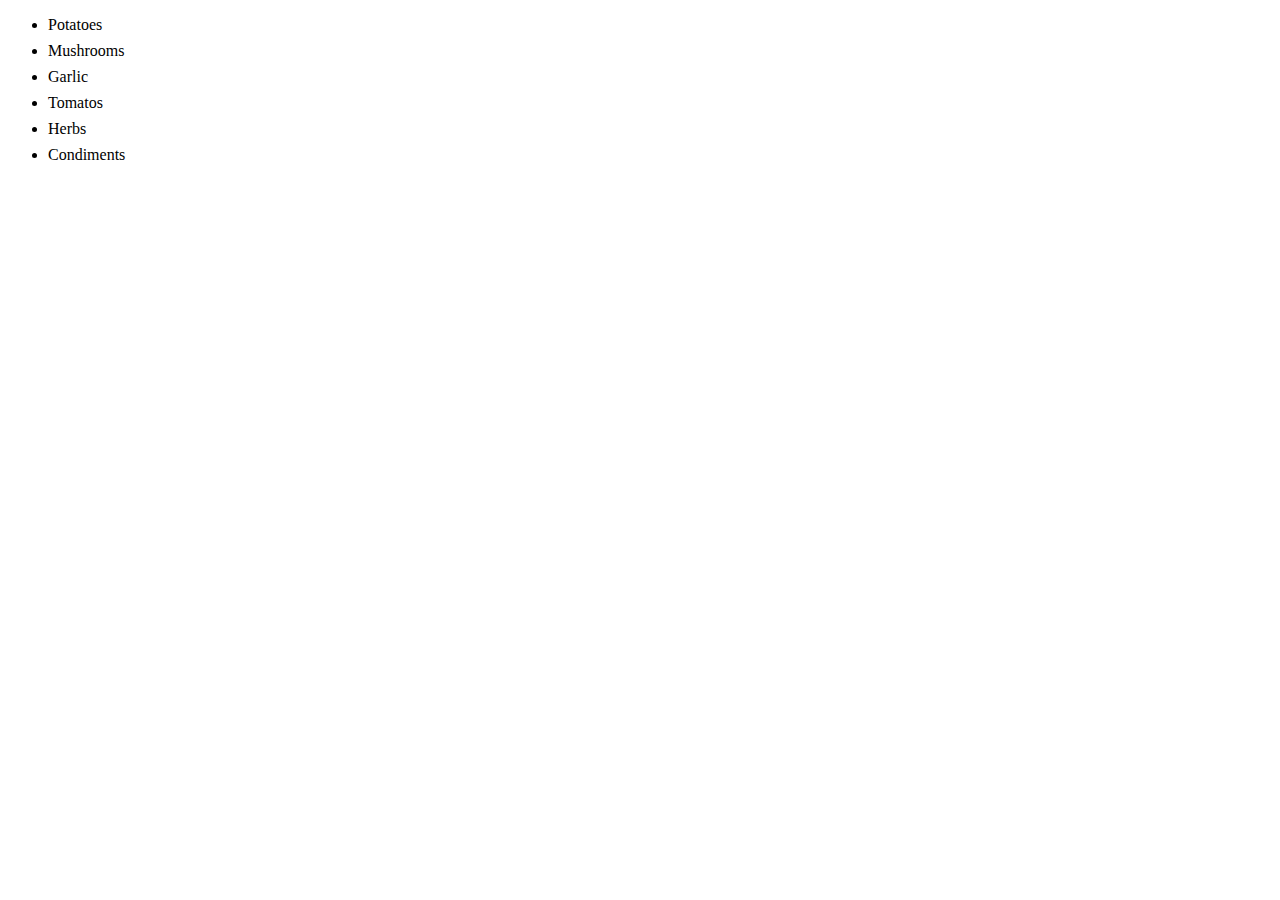
==== task02.html @ cbfc70a9 "js6_a2" ====
<!DOCTYPE html>
<html lang="ru">
  <head>
    <meta charset="UTF-8" />
    <meta http-equiv="X-UA-Compatible" content="IE=edge" />
    <meta name="viewport" content="width=device-width, initial-scale=1.0" />
    <title>Task 2</title>
    <link rel="stylesheet" href="./css/common.css" />
    <style>
      .item {
        font-weight: 500;
      }

      .item:not(:last-child) {
        margin-bottom: 8px;
      }
    </style>
  </head>
  <body>
    <!-- <p><a href="index.html">Go back</a></p> -->

    <ul id="ingredients"></ul>

    <script src="./js/task02.js" type="module"></script>
  </body>
</html>
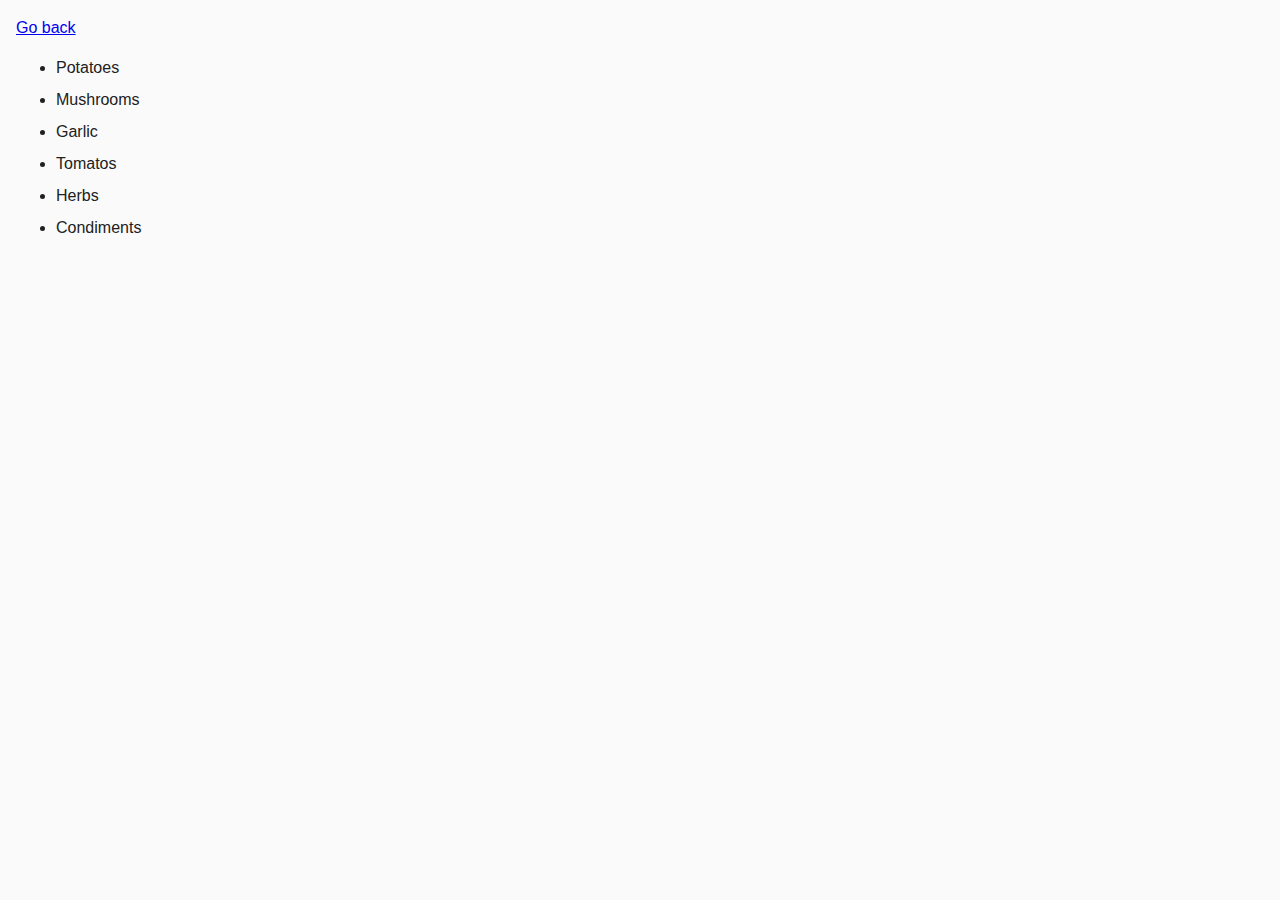
==== commit ccb7a13f: "js6fin" ====
--- a/task02.html
+++ b/task02.html
@@ -17,7 +17,7 @@
     </style>
   </head>
   <body>
-    <!-- <p><a href="index.html">Go back</a></p> -->
+    <p><a href="index.html">Go back</a></p>
 
     <ul id="ingredients"></ul>
 
--- a/css/common.css
+++ b/css/common.css
@@ -0,0 +1,32 @@
+* {
+  box-sizing: border-box;
+}
+
+body {
+  margin: 16px;
+  font-family: -apple-system, BlinkMacSystemFont, "Segoe UI", Roboto, Oxygen,
+    Ubuntu, Cantarell, "Open Sans", "Helvetica Neue", sans-serif;
+  -webkit-font-smoothing: antialiased;
+  -moz-osx-font-smoothing: grayscale;
+  background-color: #fafafa;
+  color: #212121;
+  line-height: 1.5;
+}
+
+input {
+  padding: 8px;
+  font: inherit;
+}
+
+button {
+  padding: 8px 12px;
+  cursor: pointer;
+}
+
+/* .gallery {
+  display: flex;
+} */
+.gallery li {
+  list-style-type: none;
+  /* width: calc((100% - 20px) / 3); */
+}
